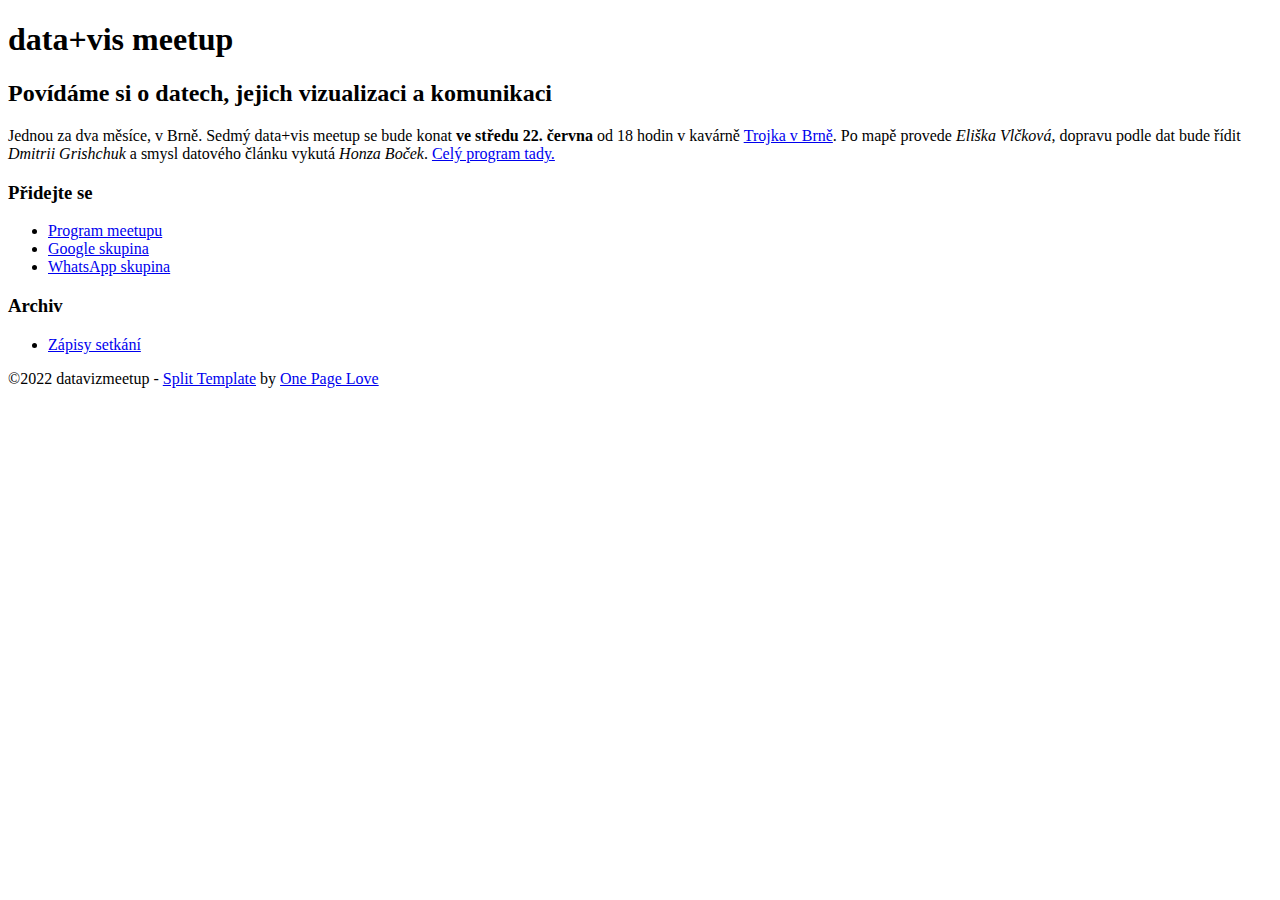
==== docs/index.html @ f1b8c869 "CSS relative links updated" ====
<!DOCTYPE html>
<html lang="en-US">

<head>
	<meta name="generator" content="Hugo 0.99.1" />
  <meta charset="UTF-8" />
<meta http-equiv="X-UA-Compatible" content="IE=edge" />


<title>data&#43;vis meetup #brno</title>
<meta name="author" content="data&#43;vis meetup" />
<meta name="description" content="Povídáme si o datech, jejich vizualizaci a komunikaci. Jednou za dva měsíce, v Brně." />
<meta name="robots" content="index, follow" />
<meta name="referrer" content="always" />


<meta property="og:title" content="data&#43;vis meetup #brno" />
<meta property="og:description" content="Povídáme si o datech, jejich vizualizaci a komunikaci. Jednou za dva měsíce, v Brně." />
<meta property="og:url" content="http://datavismeetup.cz/" />

<meta property="og:image" content="http://datavismeetup.cz/images/social.jpg" />
<meta name="twitter:card" content="summary_large_image" />

<meta name="twitter:site" content="@onepagelove" />


<link rel="icon" href="http://datavismeetup.cz/favicon.ico" />


<link rel="stylesheet" href="https://datavismeetup.cz/assets/css/split.css" type="text/css" media="screen" />
<meta name="viewport" content="width=device-width,initial-scale=1" />

<link rel="stylesheet" href="https://datavismeetup.cz/css/style.css" type="text/css" media="screen" />




  <style>
  
    .fs-split .split-image { background-image: url("http://datavismeetup.cz/images/background3.jpg"); background-position: center center; }
  
  </style>





</head>

<body id="fullsingle" class="page-template-page-fullsingle-split">

  <div class="fs-split">

    
    

      <div class="split-image">

      </div>

    
    

    
    <div class="split-content">
      <div class="split-content-vertically-center">
        
        <div class="split-intro">
  <h1>data&#43;vis meetup</h1>
  <h2 class="tagline">Povídáme si o datech, jejich vizualizaci a komunikaci</h2>
</div>


        
        
  
  <div class="split-bio">
  <p>Jednou za dva měsíce, v Brně. Sedmý data+vis meetup se bude konat <strong>ve středu 22. června</strong> od 18 hodin v kavárně <a href="https://www.facebook.com/KavarnaTrojka/">Trojka v Brně</a>. Po mapě provede <em>Eliška Vlčková</em>, dopravu podle dat bude řídit <em>Dmitrii Grishchuk</em> a smysl datového článku vykutá <em>Honza Boček</em>. <a href="./program">Celý program tady.</a></p>

</div>


  
  <div class="split-lists">

  
    

    
      <div class="split-list">
        <h3>Přidejte se</h3>
        <ul>
          
            <li><a href="./program" title="Program meetupu">Program meetupu</a></li>
          
            <li><a href="#" title="Google skupina">Google skupina</a></li>
          
            <li><a href="#" title="WhatsApp skupina">WhatsApp skupina</a></li>
          
        </ul>
      </div>
    

    
  
    

    
      <div class="split-list">
        <h3>Archiv</h3>
        <ul>
          
            <li><a href="#" title="Zápisy setkání">Zápisy setkání</a></li>
          
        </ul>
      </div>
    

    
  

</div>



        
        <div class="split-credit">
  <p>&copy;2022 datavizmeetup - <a href="https://onepagelove.com/split" title="Split Template">Split Template</a> by <a href="https://onepagelove.com" title="One Page Love">One Page Love</a></p>

  <!--
  To edit this credit you can remove the CC3.0 license for only $5 here: https://onepagelove.com/split
  this really helps contribute towards us developing more templates and means the world to me!
  Cheers, Rob (@robhope)
  -->
</div>

      </div>
    </div>

  </div>

</body>
</html>
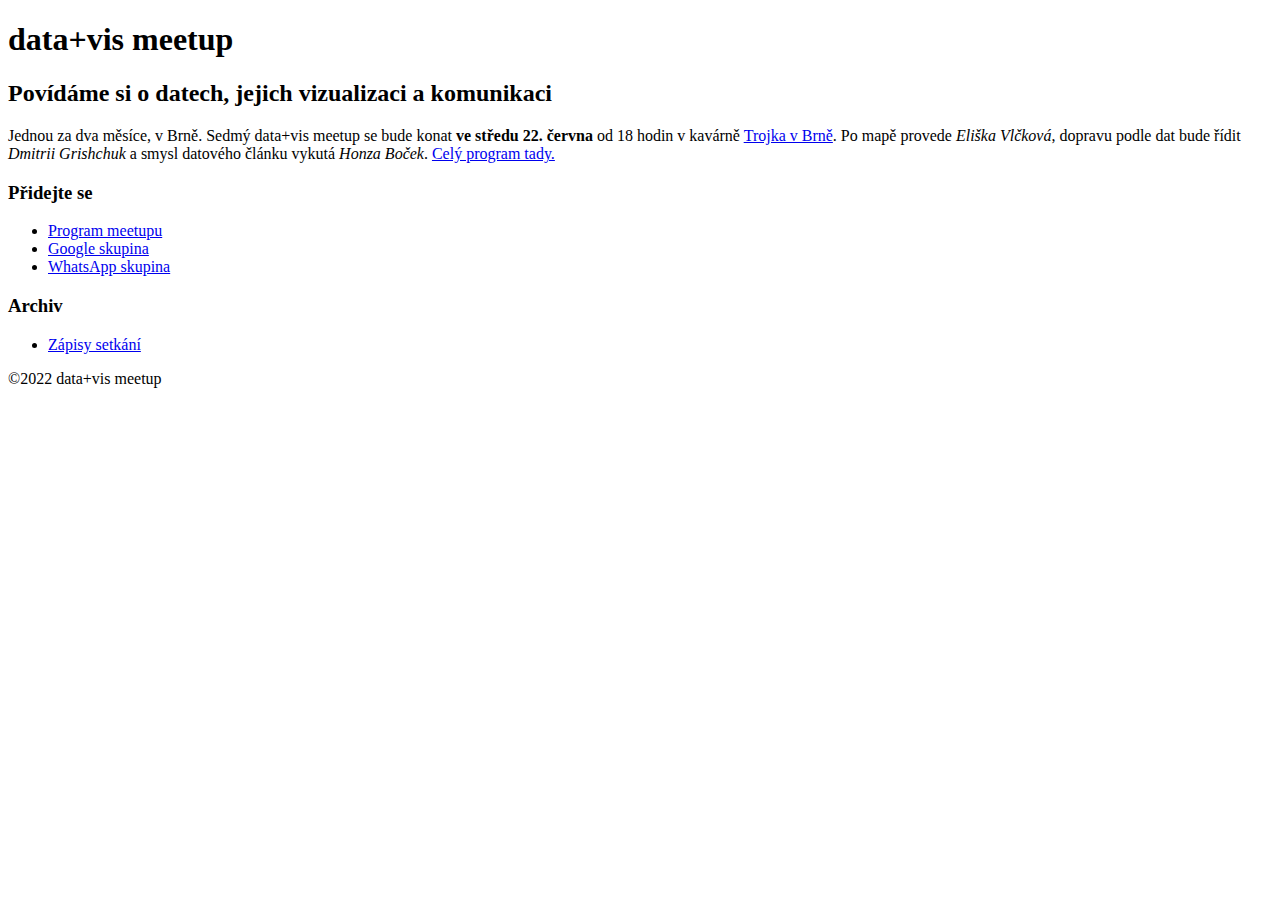
==== commit 6884203b: "Updated CSS relative URL" ====
--- a/docs/index.html
+++ b/docs/index.html
@@ -16,15 +16,15 @@
 
 <meta property="og:title" content="data&#43;vis meetup #brno" />
 <meta property="og:description" content="Povídáme si o datech, jejich vizualizaci a komunikaci. Jednou za dva měsíce, v Brně." />
-<meta property="og:url" content="http://datavismeetup.cz/" />
+<meta property="og:url" content="https://datavismeetup.cz/" />
 
-<meta property="og:image" content="http://datavismeetup.cz/images/social.jpg" />
+<meta property="og:image" content="https://datavismeetup.cz/images/social.jpg" />
 <meta name="twitter:card" content="summary_large_image" />
 
 <meta name="twitter:site" content="@onepagelove" />
 
 
-<link rel="icon" href="http://datavismeetup.cz/favicon.ico" />
+<link rel="icon" href="https://datavismeetup.cz/favicon.ico" />
 
 
 <link rel="stylesheet" href="https://datavismeetup.cz/assets/css/split.css" type="text/css" media="screen" />
@@ -37,7 +37,7 @@
 
   <style>
   
-    .fs-split .split-image { background-image: url("http://datavismeetup.cz/images/background3.jpg"); background-position: center center; }
+    .fs-split .split-image { background-image: url("https://datavismeetup.cz/images/background3.jpg"); background-position: center center; }
   
   </style>
 
@@ -125,7 +125,7 @@
 
         
         <div class="split-credit">
-  <p>&copy;2022 datavizmeetup - <a href="https://onepagelove.com/split" title="Split Template">Split Template</a> by <a href="https://onepagelove.com" title="One Page Love">One Page Love</a></p>
+  <p>&copy;2022 data+vis meetup</p>
 
   <!--
   To edit this credit you can remove the CC3.0 license for only $5 here: https://onepagelove.com/split
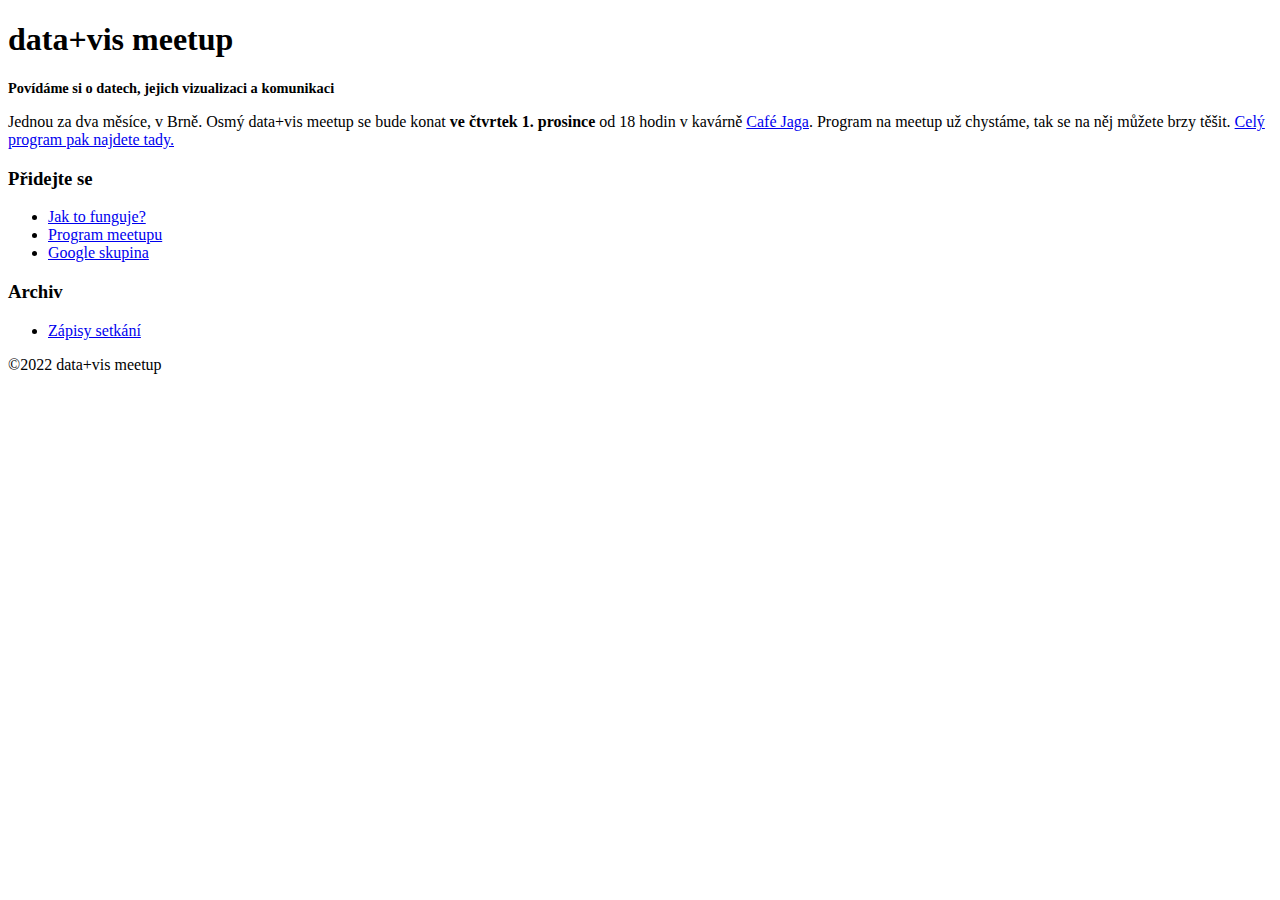
==== commit 830e727c: "Update index.html" ====
--- a/docs/index.html
+++ b/docs/index.html
@@ -67,7 +67,7 @@
         
         <div class="split-intro">
   <h1>data&#43;vis meetup</h1>
-  <h2 class="tagline">Povídáme si o datech, jejich vizualizaci a komunikaci</h2>
+  <h2 class="tagline" style="font-size: 90%;">Povídáme si o datech, jejich vizualizaci a&nbsp;komunikaci</h2>
 </div>
 
 
@@ -75,7 +75,7 @@
         
   
   <div class="split-bio">
-  <p>Jednou za dva měsíce, v Brně. Sedmý data+vis meetup se bude konat <strong>ve středu 22. června</strong> od 18 hodin v kavárně <a href="https://www.facebook.com/KavarnaTrojka/">Trojka v Brně</a>. Po mapě provede <em>Eliška Vlčková</em>, dopravu podle dat bude řídit <em>Dmitrii Grishchuk</em> a smysl datového článku vykutá <em>Honza Boček</em>. <a href="./program">Celý program tady.</a></p>
+  <p>Jednou za dva měsíce, v Brně. Osmý data+vis meetup se bude konat <strong>ve čtvrtek 1. prosince</strong> od 18 hodin v kavárně <a href="https://www.facebook.com/CafeJaga/">Café Jaga</a>. Program na meetup už chystáme, tak se na něj můžete brzy těšit. <a href="./program">Celý program pak najdete tady.</a></p>
 
 </div>
 
@@ -91,11 +91,11 @@
         <h3>Přidejte se</h3>
         <ul>
           
+            <li><a href="./jaktofunguje" title="Jak to funguje?">Jak to funguje?</a></li>
+          
             <li><a href="./program" title="Program meetupu">Program meetupu</a></li>
           
-            <li><a href="#" title="Google skupina">Google skupina</a></li>
-          
-            <li><a href="#" title="WhatsApp skupina">WhatsApp skupina</a></li>
+            <li><a href="https://groups.google.com/g/datavis-meetup/" title="Google skupina">Google skupina</a></li>
           
         </ul>
       </div>
@@ -110,7 +110,7 @@
         <h3>Archiv</h3>
         <ul>
           
-            <li><a href="#" title="Zápisy setkání">Zápisy setkání</a></li>
+            <li><a href="https://secretive-legume-d19.notion.site/data-vis-meetup-f23461cc5478422785292c28d2aa7b9e" title="Zápisy setkání">Zápisy setkání</a></li>
           
         </ul>
       </div>
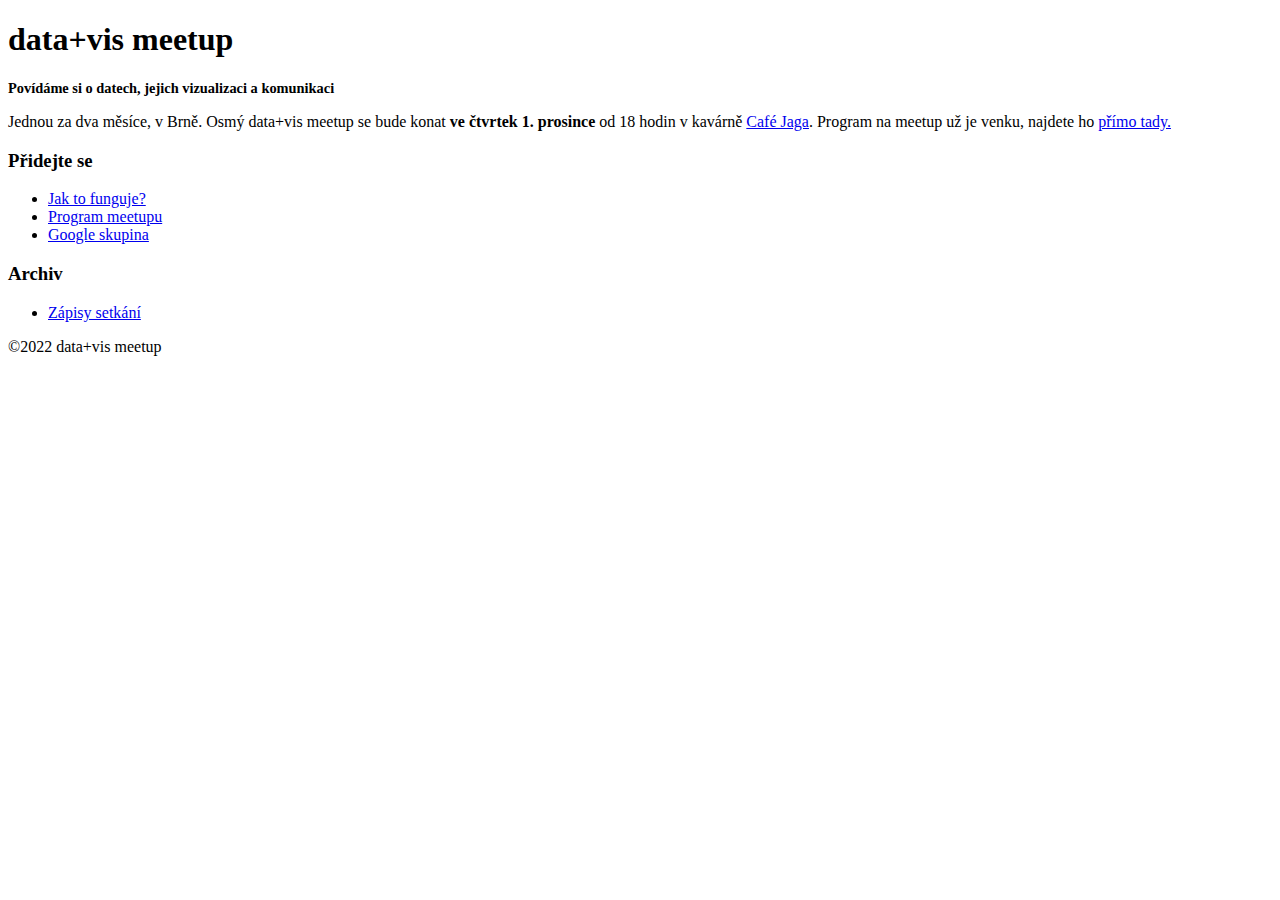
==== commit bc5de5ca: "Update index.html" ====
--- a/docs/index.html
+++ b/docs/index.html
@@ -75,7 +75,7 @@
         
   
   <div class="split-bio">
-  <p>Jednou za dva měsíce, v Brně. Osmý data+vis meetup se bude konat <strong>ve čtvrtek 1. prosince</strong> od 18 hodin v kavárně <a href="https://www.facebook.com/CafeJaga/">Café Jaga</a>. Program na meetup už chystáme, tak se na něj můžete brzy těšit. <a href="./program">Celý program pak najdete tady.</a></p>
+  <p>Jednou za dva měsíce, v Brně. Osmý data+vis meetup se bude konat <strong>ve čtvrtek 1. prosince</strong> od 18 hodin v kavárně <a href="https://www.facebook.com/CafeJaga/">Café Jaga</a>. Program na meetup už je venku, najdete ho <a href="./program">přímo tady.</a></p>
 
 </div>
 
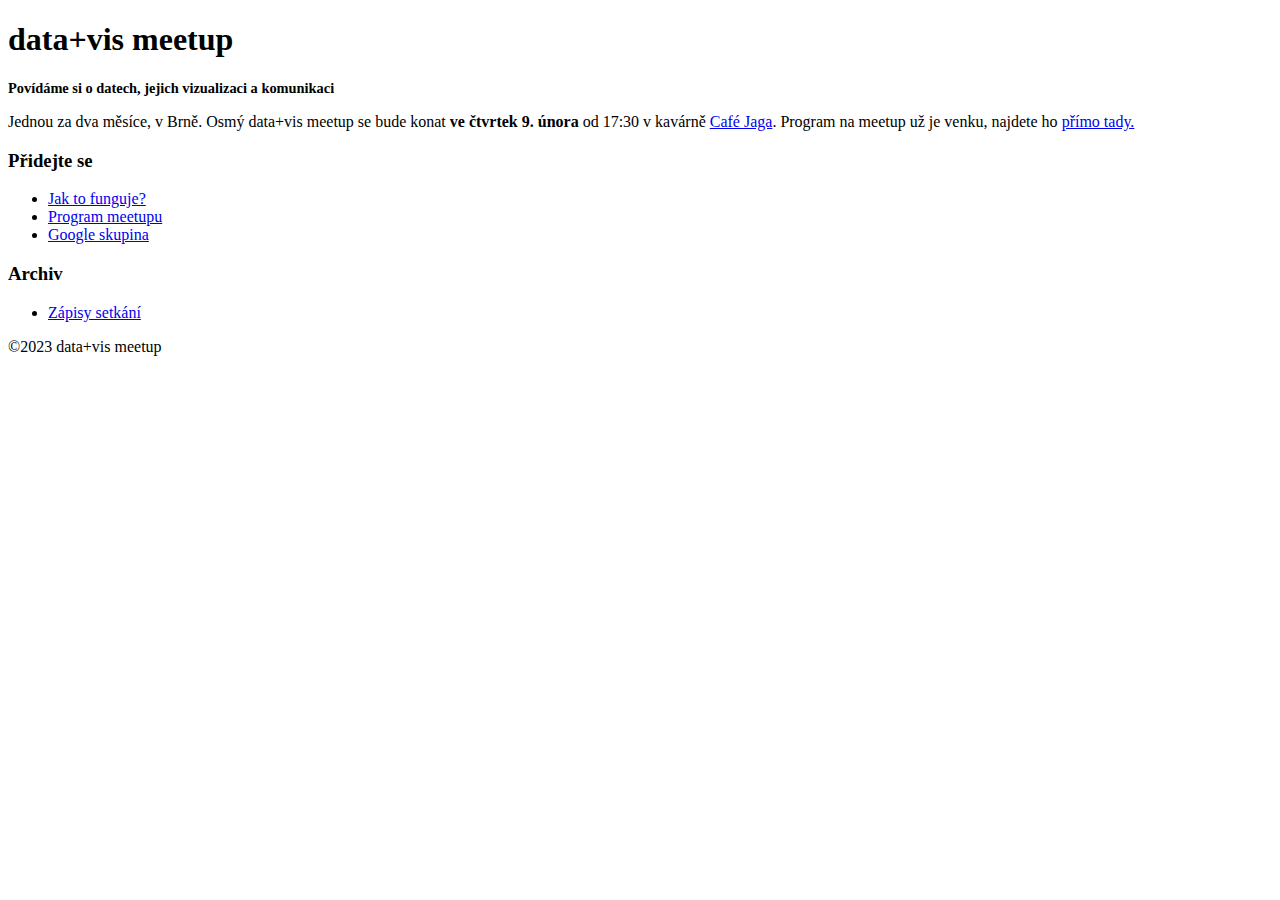
==== commit 045d026e: "Update index.html" ====
--- a/docs/index.html
+++ b/docs/index.html
@@ -75,7 +75,7 @@
         
   
   <div class="split-bio">
-  <p>Jednou za dva měsíce, v Brně. Osmý data+vis meetup se bude konat <strong>ve čtvrtek 1. prosince</strong> od 18 hodin v kavárně <a href="https://www.facebook.com/CafeJaga/">Café Jaga</a>. Program na meetup už je venku, najdete ho <a href="./program">přímo tady.</a></p>
+  <p>Jednou za dva měsíce, v Brně. Osmý data+vis meetup se bude konat <strong>ve čtvrtek 9. února</strong> od 17:30 v kavárně <a href="https://www.facebook.com/CafeJaga/">Café Jaga</a>. Program na meetup už je venku, najdete ho <a href="./program">přímo tady.</a></p>
 
 </div>
 
@@ -125,7 +125,7 @@
 
         
         <div class="split-credit">
-  <p>&copy;2022 data+vis meetup</p>
+  <p>&copy;2023 data+vis meetup</p>
 
   <!--
   To edit this credit you can remove the CC3.0 license for only $5 here: https://onepagelove.com/split
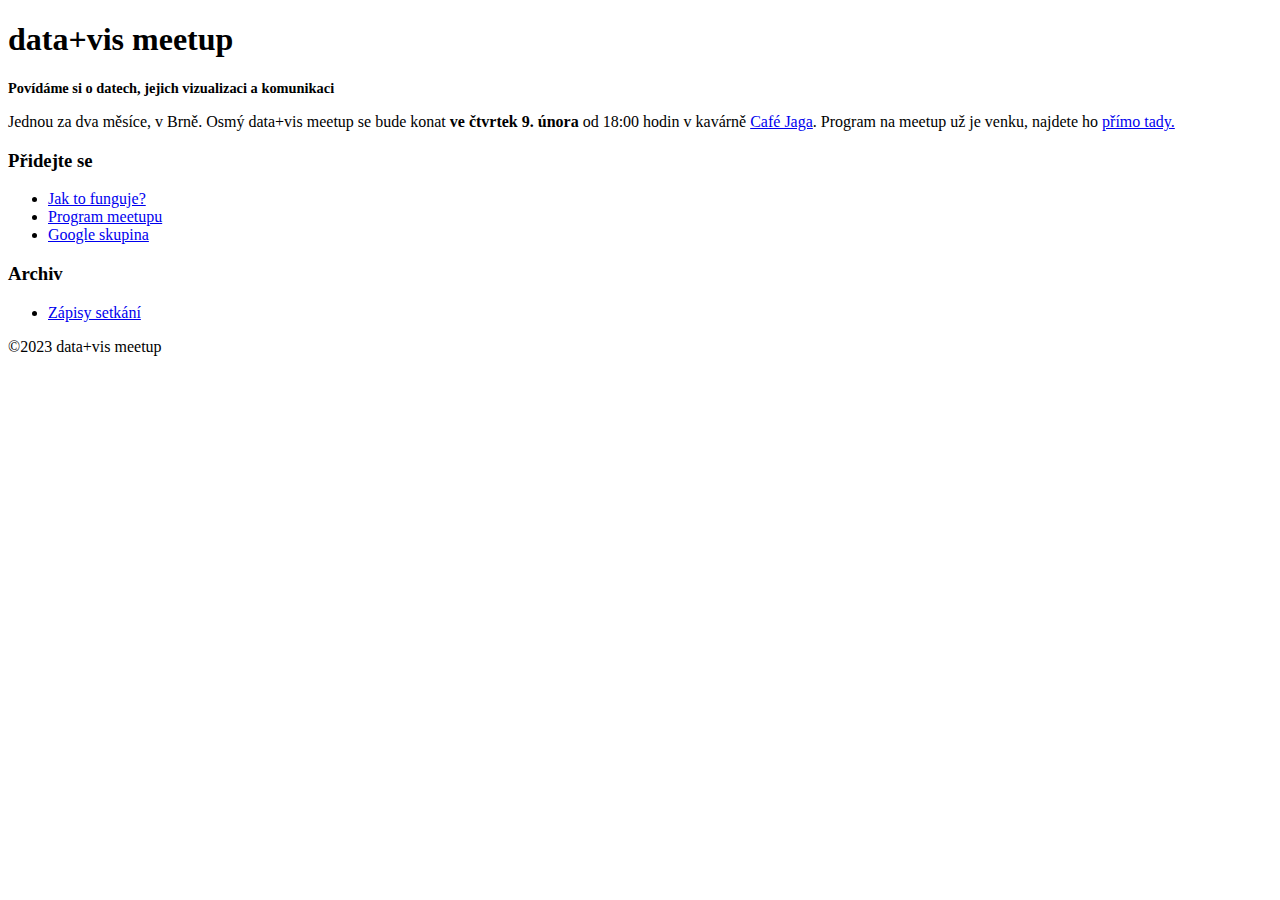
==== commit bf16c8da: "Update index.html" ====
--- a/docs/index.html
+++ b/docs/index.html
@@ -75,7 +75,7 @@
         
   
   <div class="split-bio">
-  <p>Jednou za dva měsíce, v Brně. Osmý data+vis meetup se bude konat <strong>ve čtvrtek 9. února</strong> od 17:30 v kavárně <a href="https://www.facebook.com/CafeJaga/">Café Jaga</a>. Program na meetup už je venku, najdete ho <a href="./program">přímo tady.</a></p>
+  <p>Jednou za dva měsíce, v Brně. Osmý data+vis meetup se bude konat <strong>ve čtvrtek 9. února</strong> od 18:00 hodin v kavárně <a href="https://www.facebook.com/CafeJaga/">Café Jaga</a>. Program na meetup už je venku, najdete ho <a href="./program">přímo tady.</a></p>
 
 </div>
 
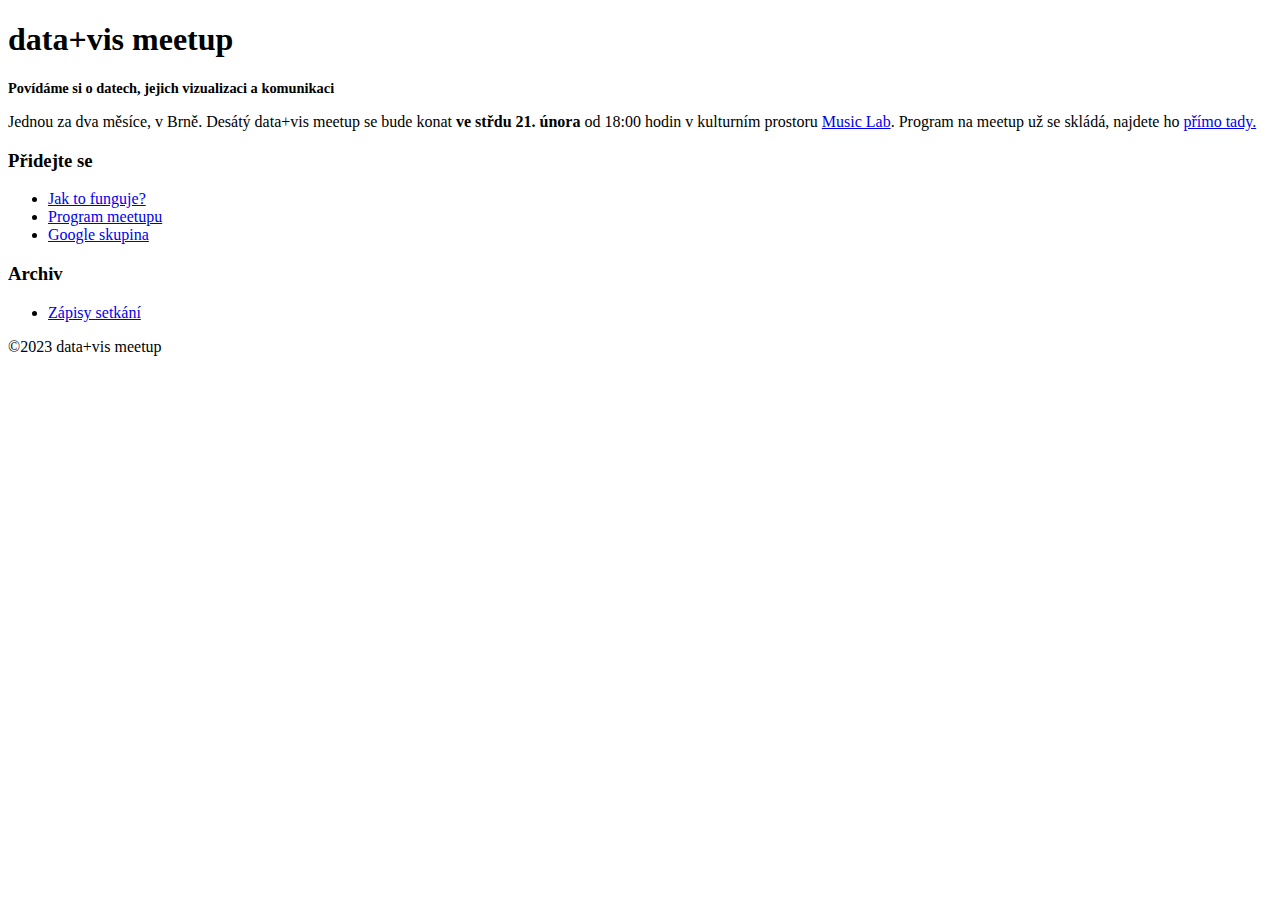
==== commit 0f8d493a: "Update index.html" ====
--- a/docs/index.html
+++ b/docs/index.html
@@ -75,7 +75,7 @@
         
   
   <div class="split-bio">
-  <p>Jednou za dva měsíce, v Brně. Osmý data+vis meetup se bude konat <strong>ve čtvrtek 9. února</strong> od 18:00 hodin v kavárně <a href="https://www.facebook.com/CafeJaga/">Café Jaga</a>. Program na meetup už je venku, najdete ho <a href="./program">přímo tady.</a></p>
+  <p>Jednou za dva měsíce, v Brně. Desátý data+vis meetup se bude konat <strong>ve střdu 21. února</strong> od 18:00 hodin v kulturním prostoru <a href="https://musiclab.cz/cs/">Music Lab</a>. Program na meetup už se skládá, najdete ho <a href="./program">přímo tady.</a></p>
 
 </div>
 
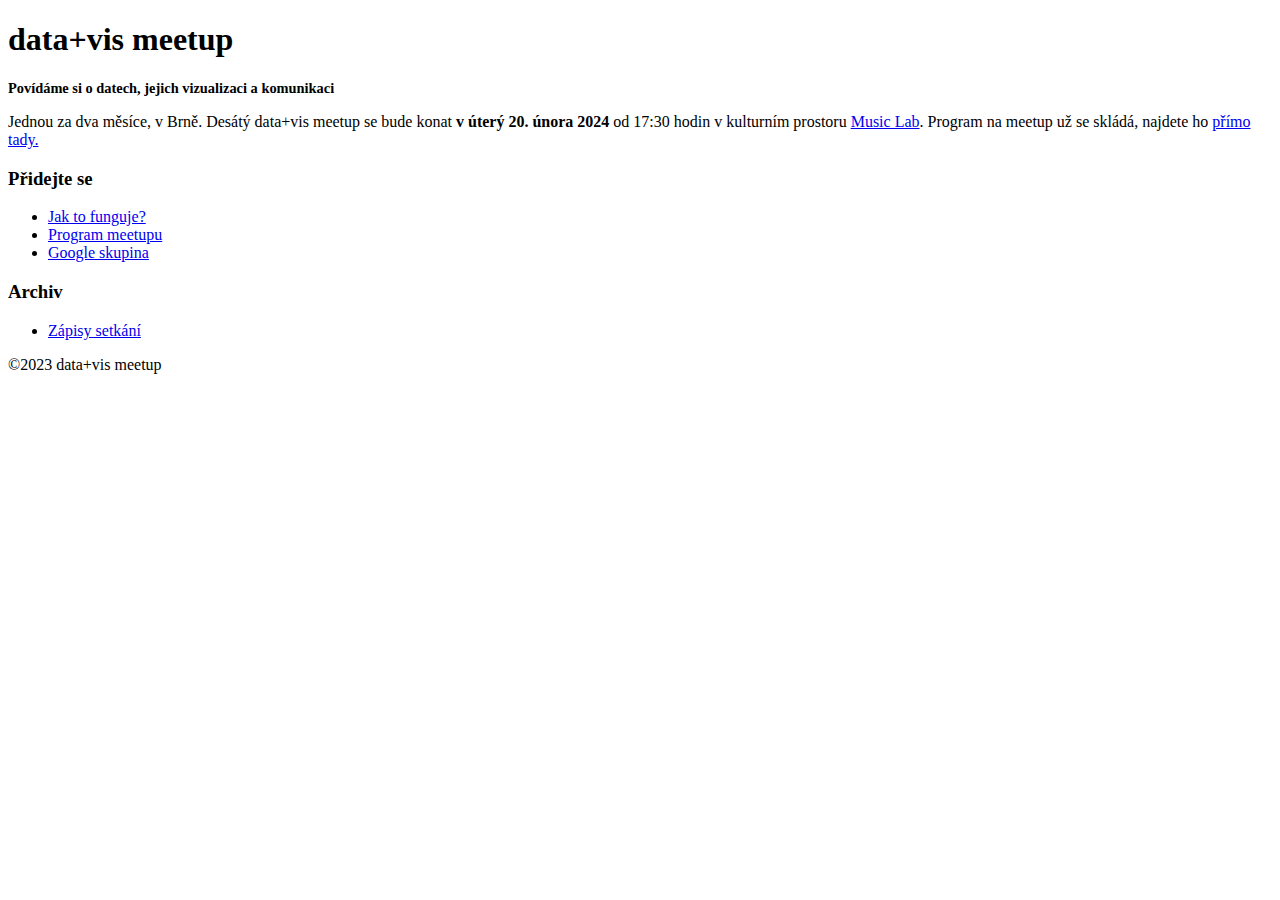
==== commit 5c7e021a: "Update index.html" ====
--- a/docs/index.html
+++ b/docs/index.html
@@ -75,7 +75,7 @@
         
   
   <div class="split-bio">
-  <p>Jednou za dva měsíce, v Brně. Desátý data+vis meetup se bude konat <strong>ve střdu 21. února</strong> od 18:00 hodin v kulturním prostoru <a href="https://musiclab.cz/cs/">Music Lab</a>. Program na meetup už se skládá, najdete ho <a href="./program">přímo tady.</a></p>
+  <p>Jednou za dva měsíce, v Brně. Desátý data+vis meetup se bude konat <strong>v úterý 20. února 2024</strong> od 17:30 hodin v kulturním prostoru <a href="https://musiclab.cz/cs/">Music Lab</a>. Program na meetup už se skládá, najdete ho <a href="./program">přímo tady.</a></p>
 
 </div>
 
